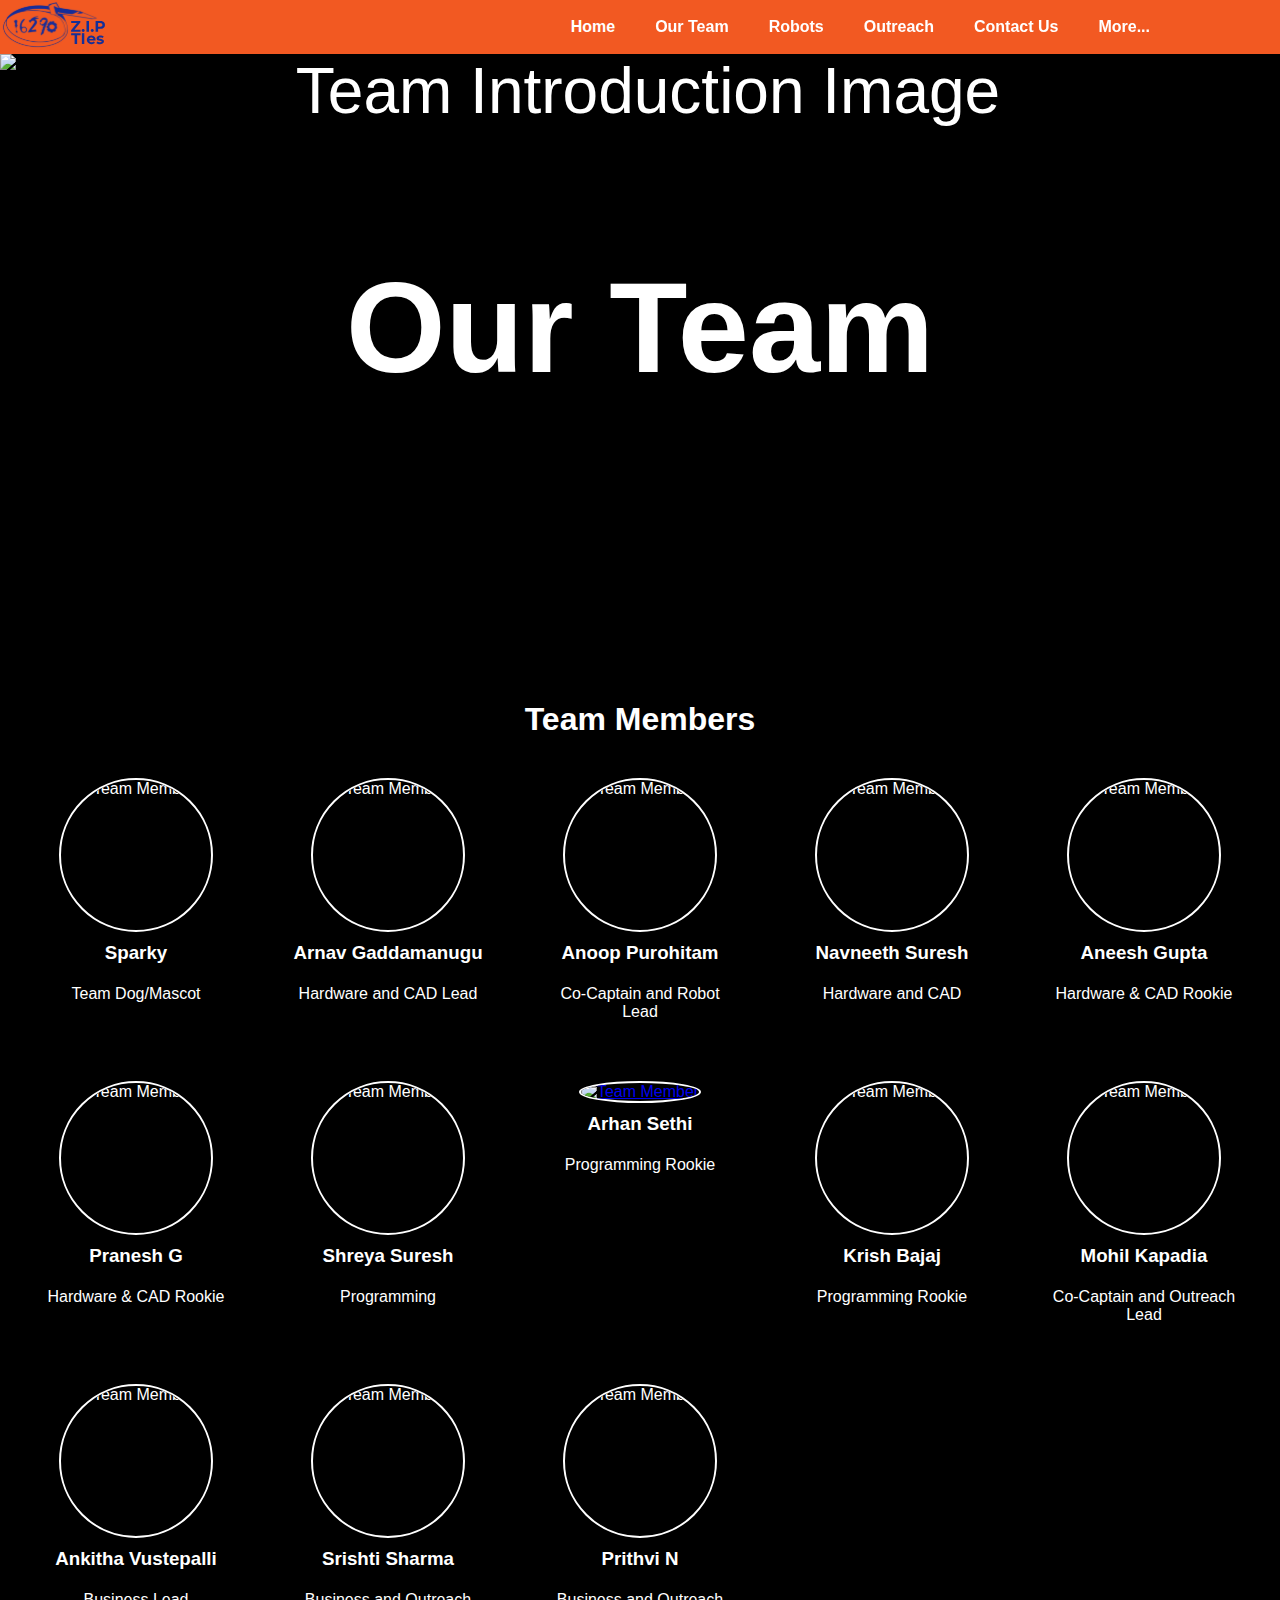
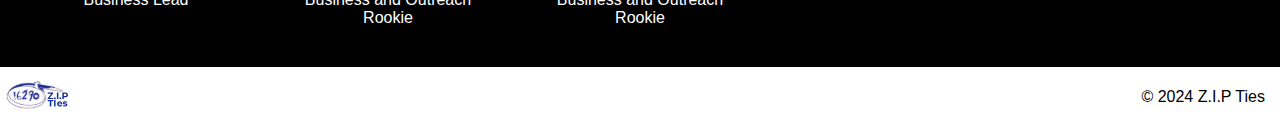
==== OurTeam.html @ 9b1b6311 "Add files via upload" ====
<!DOCTYPE html>
<html lang="en">

<head>
  <meta charset="UTF-8">
  <meta name="viewport" content="width=device-width, initial-scale=1.0">
  <title>Team Members</title>
  <link rel="stylesheet" href="style.css">
</head>

<body>
  <script src="script.js"></script>
  <header style="position: sticky; z-index:1000; top: 0">
    <nav style="margin-right:120px;">
      <div class="logo">
        <a href="#">
          <img src="teamlogolit.svg" alt="Z.I.P Ties">
        </a>
      </div>
      <ul class="nav-menu">
        <li><a href="index.html">Home</a></li>
        <li><a href="OurTeam.html">Our Team</a></li>
        <li><a href="Robot.html">Robots</a></li>
        <li><a href="mohiloutreach.html">Outreach</a></li>
        <li><a href="Contact.html">Contact Us</a></li>
        <li class="dropdown">
          <a href="#" class="dropbtn">More...</a>
          <div class="dropdown-content">
            <a href="Mentors.html">Our Mentors</a>
            <a href="Photos.html">Pictures</a>
          </div>
        </li>
      </ul>

    </nav>
  </header>
  <div class="team-intro" style="font-size: 64px">
    <img src="team-intro-image.png" alt="Team Introduction Image">
    <div class="team-intro-text">
      <h1 style="
    padding-top: 200px;
    margin-top: 0px;
  ">Our Team</h1>
    </div>
  </div>
  <h1 style="
        margin-top: 300px;
        margin-bottom: 0px;
    ">Team Members</h1>
  <div class="team-container" style="margin-top:20px">
    <div class="team-member">
      <img src="placeholder1.png" alt="Team Member">
      <h3>Sparky</h3>
      <p>Team Dog/Mascot</p>
      <div class="team-member-info">doggo!</div>
    </div>
    <div class="team-member">
      <img src="placeholder2.png" alt="Team Member">
      <h3>Arnav Gaddamanugu</h3>
      <p>Hardware and CAD Lead</p>
    </div>
    <div class="team-member">
      <img src="placeholder3.png" alt="Team Member">
      <h3>Anoop Purohitam</h3>
      <p>Co-Captain and Robot Lead</p>
      <div class="team-member-info">anoop is awesome!</div>
    </div>
    <div class="team-member">
      <img src="placeholder4.png" alt="Team Member">
      <h3>Navneeth Suresh</h3>
      <p>Hardware and CAD</p>
    </div>
    <div class="team-member">
      <img src="placeholder5.png" alt="Team Member">
      <h3>Aneesh Gupta</h3>
      <p>Hardware & CAD Rookie</p>
    </div>
    <div class="team-member">
      <img src="placeholder6.png" alt="Team Member">
      <h3>Pranesh G</h3>
      <p>Hardware & CAD Rookie</p>
    </div>
    <div class="team-member">
      <img src="placeholder7.png" alt="Team Member">
      <h3>Shreya Suresh</h3>
      <p>Programming</p>
    </div>
    <div class="team-member">
      <a href="arhan.html" class="team-member-link">
        <img src="placeholder8.png" alt="Team Member" class="team-member-img">
      </a>
      <h3>Arhan Sethi</h3>
      <p>Programming Rookie</p>
      <div class="team-member-info">arhan.html...</div>
    </div>

    <script>
      const teamMembers = document.querySelectorAll(".team-member");

      teamMembers.forEach(function (teamMember) {
        const img = teamMember.querySelector(".team-member-img");
        const link = teamMember.querySelector(".team-member-link");

        link.addEventListener("mouseenter", function () {
          img.style.cursor = "pointer";
        });

        link.addEventListener("mouseleave", function () {
          img.style.cursor = "default";
        });

        img.addEventListener("click", function (event) {
          event.preventDefault();
          const imgLink = this.parentNode.href;
          window.location.href = imgLink;
        });
      });
    </script>

    <style>
      .team-member-img {
        cursor: default;
      }
    </style>
    <div class="team-member">
      <img src="placeholder9.png" alt="Team Member">
      <h3>Krish Bajaj</h3>
      <p>Programming Rookie</p>
    </div>
    <div class="team-member">
      <img src="placeholder10.png" alt="Team Member">
      <h3>Mohil Kapadia</h3>
      <p>Co-Captain and Outreach Lead</p>
    </div>
    <div class="team-member">
      <img src="placeholder11.png" alt="Team Member">
      <h3>Ankitha Vustepalli</h3>
      <p>Business Lead</p>
    </div>
    <div class="team-member">
      <img src="placeholder12.png" alt="Team Member">
      <h3>Srishti Sharma</h3>
      <p>Business and Outreach Rookie</p>
    </div>
    <div class="team-member">
      <img src="placeholder13.png" alt="Team Member">
      <h3>Prithvi N</h3>
      <p>Business and Outreach Rookie</p>
    </div>
  </div>
  <script src="script.js"></script>
  <footer style="overflow-x: hidden;" class="footer">
    <div class="footer-logo">
      <a href="admin.html" class="logo-link">
        <img style="max-height: 30px;" src="teamlogolit.svg">
      </a>
    </div>
    <p style="
        margin-right: 20px;
        color: black;
    ">© 2024 Z.I.P Ties</p>
  </footer>
</body>

</html>
---- style.css ----
header {
  background-color: #F25922;
  color: #fff;
  margin: 0;
  padding: 0;
}

@import url('https://fonts.googleapis.com/css2?family=Montserrat:ital,wght@0,100..900;1,100..900&display=swap');

body {
  font-family: 'Montserrat', sans-serif;
  margin: 0;
  padding: 0;
}

nav {
  display: flex;
  justify-content: space-between;
  align-items: center;
  font-weight: 600;
}

teampic {
  display: flex;
  align-items: center;
  justify-content: center;
}

.logo img {
  height: 50px;
}

.nav-menu {
  list-style-type: none;
  margin: 0;
  padding: 0;
  display: flex;
}

.nav-menu li {
  margin-left: 20px;
  position: relative;
}

.nav-menu a {
  color: #fff;
  text-decoration: none;
  padding: 5px 10px;
  position: relative;
  overflow: hidden;
}

.nav-menu a::after {
  content: '';
  position: absolute;
  bottom: 0;
  left: 0;
  width: 100%;
  height: 2px;
  background-color: #fff;
  opacity: 0;
  transform: translate3d(-100%, 0, 0);
  transition: opacity 0.3s, transform 0.3s;
}

.nav-menu a:hover::after,
.nav-menu a:focus::after {
  opacity: 1;
  transform: translate3d(0, 0, 0);
}

body {
  font-family: Arial, sans-serif;
  text-align: center;
  background-color: #000;
  color: #fff;
}

.team-container {
  display: grid;
  grid-template-columns: repeat(auto-fit, minmax(200px, 1fr));
  grid-gap: 20px;
  justify-items: center;
  margin: 20px;
}

.team-member {
  display: flex;
  flex-direction: column;
  align-items: center;
  padding: 20px;
  max-width: 300px;
  position: relative;
}

.team-member img {
  width: 150px;
  height: 150px;
  object-fit: cover;
  border-radius: 50%;
  border: 2px solid #fff;
}

.team-member h3 {
  margin-top: 10px;
  margin-bottom: 5px;
}

.team-member p {
  margin-bottom: 0;
}

.team-member-info {
  display: none;
  position: absolute;
  bottom: 0;
  left: 0;
  right: 0;
  background-color: rgba(255, 255, 255, 0.8);
  color: #000;
  padding: 10px;
  border-radius: 5px;
  transition: all 0.3s ease-in-out;
  /* Added transition property */
  transform: translateY(100%);
  /* Moved the element below initially */
  opacity: 0;
  /* Set initial opacity to 0 */
}

.team-member:hover .team-member-info {
  display: block;
  transform: translateY(0);
  /* Moved the element to its original position on hover */
  opacity: 1;
  /* Set opacity to 1 on hover */
}

.team-intro {
  position: relative;
  width: 100%;
}

.team-intro-text {
  position: relative;
  z-index: 1;
  max-width: 600px;
  margin: 0 auto 20px;
  text-align: center;
}

.team-intro img {
  width: 100%;
  height: auto;
  position: absolute;
  top: 0;
  left: 0;
  z-index: 0;
}

/* Dropdown Button */
.dropbtn {
  text-decoration: none;
}

/* Dropdown Content (Hidden by Default) */
.dropdown-content {
  display: none;
  position: absolute;
  background-color: #f15922;
  min-width: 160px;
  box-shadow: 0px 8px 16px 0px rgba(0, 0, 0, 0.2);
  z-index: 1;
  top: 100%;
  left: 0;
}

/* Links inside the dropdown */
.dropdown-content a {
  color: white;
  padding: 10px 10px;
  text-decoration: none;
  display: block;
}



/* Show the dropdown menu on hover */
.dropdown:hover .dropdown-content {
  display: block;
}

/* Container holding the image and the text */
.container {
  position: relative;
  text-align: center;
  color: #FFF;
  display: flex;
}

/* Bottom left text */
.bottom-left {
  position: absolute;
  bottom: 8px;
  left: 16px;
}

/* Top left text */
.top-left {
  position: absolute;
  top: 8px;
  left: 16px;
}

/* Top right text */
.top-right {
  position: absolute;
  top: 8px;
  right: 16px;
}

/* Bottom right text */
.bottom-right {
  position: absolute;
  bottom: 8px;
  right: 16px;
}

/* Centered text */
.centered {
  position: absolute;
  font-family: 'Montserrat', sans-serif;
  font-weight: 700;
  top: 50%;
  left: 50%;
  transform: translate(-50%, -50%);
}

.centered1 {
  position: absolute;
  font-family: 'Montserrat', sans-serif;
  font-weight: 700;
  top: 50%;
  left: 5%;
  /* Adjust this value to change the horizontal position */
  transform: translateY(-50%);
}

.footer {
  background-color: white;
  color: #707070;
  padding: 5px;
  display: flex;
  justify-content: space-between;
  bottom: 0;
  left: 0;
  width: 100%;
  align-items: center;
}

.centerstage {
  display: flex;
  flex-direction: column;
  /* Change to column layout */
  align-items: center;
  justify-content: center;
  background-color: #f0f0f0;
  padding: 20px;
}

.contentcontent {
  text-align: center;
  /* Center align the text */
  margin-bottom: 20px;
  /* Add some spacing between text and image */
}

.image-centerstage {
  position: relative;
  flex: 0 0 auto;
}

.image-centerstage img {
  max-width: 100%;
  height: auto;
}
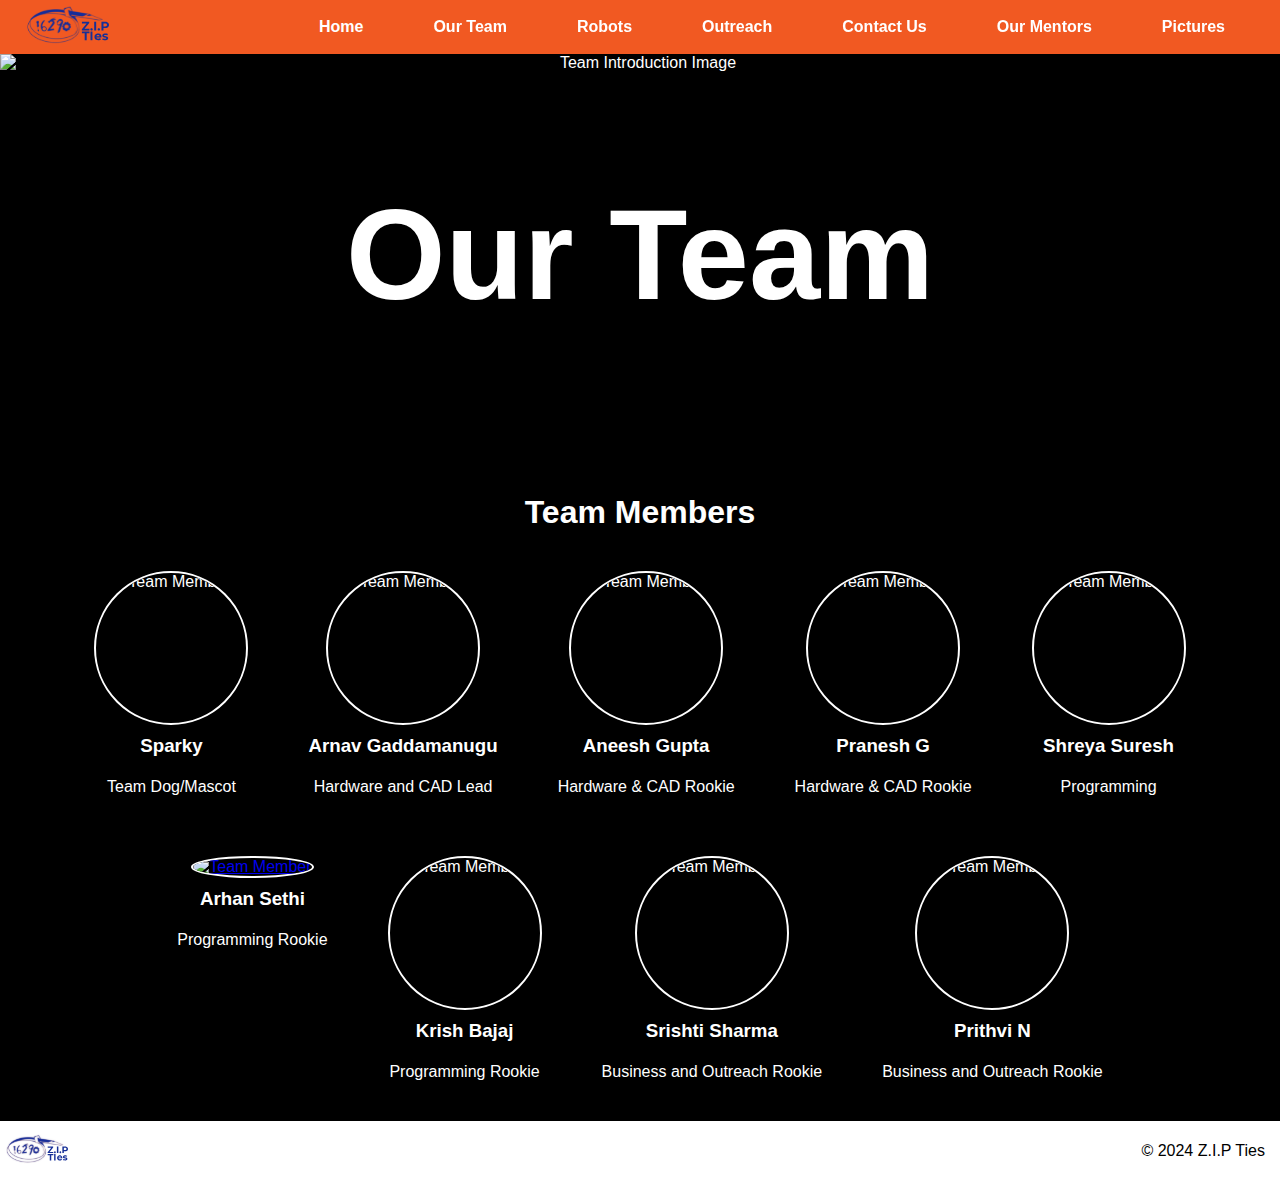
==== commit f5d6e979: "Update OurTeam.html" ====
--- a/OurTeam.html
+++ b/OurTeam.html
@@ -10,12 +10,133 @@
 
 <body>
   <script src="script.js"></script>
-  <header style="position: sticky; z-index:1000; top: 0">
-    <nav style="margin-right:120px;">
+  <style>
+    body {
+  font-family: 'Montserrat', sans-serif;
+  margin: 0;
+  padding: 0;
+  overflow-x: hidden;
+}
+
+header {
+  position: sticky;
+  top: 0;
+  z-index: 1000;
+  background-color: #f15922;
+}
+
+nav {
+  display: flex;
+  justify-content: space-between;
+  align-items: center;
+  padding: 5px 15px;
+  font-family: 'Montserrat', sans-serif;
+}
+
+.logo {
+  display: flex;
+  align-items: center;
+  margin-left: 10px;
+}
+
+.logo img {
+  max-height: 40px;
+}
+
+.nav-menu {
+  list-style-type: none;
+  display: flex;
+  margin: 0;
+  padding: 0;
+}
+
+.nav-menu li {
+  margin-left: 20px;
+}
+
+.nav-menu a {
+  text-decoration: none;
+  color: #fff;
+  margin-right: 30px;
+}
+
+.hamburger {
+  display: none;
+  cursor: pointer;
+  z-index: 1001;
+}
+
+.hamburger div {
+  width: 25px;
+  height: 3px;
+  background-color: white;
+  margin: 5px 0;
+  transition: all 0.3s ease;
+}
+
+@media (max-width: 767px) {
+  .nav-menu {
+    flex-direction: column;
+    position: fixed;
+    top: 60px;
+    right: -100%;
+    width: 100%;
+    height: calc(100% - 60px);
+    background-color: #f15922;
+    transition: 0.5s ease-in-out;
+    padding-top: 20px;
+  }
+  .nav-menu.active {
+    right: 0;
+  }
+  .nav-menu li {
+    margin: 20px 0;
+    opacity: 0;
+    transform: translateX(50px);
+    transition: 0.5s ease-in-out;
+  }
+  .nav-menu.active li {
+    opacity: 1;
+    transform: translateX(0);
+  }
+  .hamburger {
+    display: block;
+  }
+}
+
+/* Hamburger Animation */
+.hamburger.active div:nth-child(1) {
+  transform: rotate(-45deg) translate(-5px, 6px);
+}
+.hamburger.active div:nth-child(2) {
+  opacity: 0;
+}
+.hamburger.active div:nth-child(3) {
+  transform: rotate(45deg) translate(-5px, -6px);
+}
+
+@keyframes navLinkFade {
+  from {
+    opacity: 0;
+    transform: translateX(50px);
+  }
+  to {
+    opacity: 1;
+    transform: translateX(0);
+  }
+}
+  </style>
+  <header>
+    <nav>
       <div class="logo">
         <a href="#">
           <img src="teamlogolit.svg" alt="Z.I.P Ties">
         </a>
+      </div>
+      <div class="hamburger">
+        <div></div>
+        <div></div>
+        <div></div>
       </div>
       <ul class="nav-menu">
         <li><a href="index.html">Home</a></li>
@@ -23,31 +144,50 @@
         <li><a href="Robot.html">Robots</a></li>
         <li><a href="mohiloutreach.html">Outreach</a></li>
         <li><a href="Contact.html">Contact Us</a></li>
-        <li class="dropdown">
-          <a href="#" class="dropbtn">More...</a>
-          <div class="dropdown-content">
-            <a href="Mentors.html">Our Mentors</a>
-            <a href="Photos.html">Pictures</a>
-          </div>
-        </li>
+        <li><a href="Mentors.html">Our Mentors</a></li>
+        <li><a href="Photos.html">Pictures</a></li>
       </ul>
-
     </nav>
   </header>
-  <div class="team-intro" style="font-size: 64px">
-    <img src="team-intro-image.png" alt="Team Introduction Image">
-    <div class="team-intro-text">
-      <h1 style="
-    padding-top: 200px;
-    margin-top: 0px;
-  ">Our Team</h1>
+  <script>
+    document.addEventListener('DOMContentLoaded', function() {
+  const hamburger = document.querySelector('.hamburger');
+  const navMenu = document.querySelector('.nav-menu');
+  const navLinks = document.querySelectorAll('.nav-menu li');
+
+  hamburger.addEventListener('click', () => {
+    navMenu.classList.toggle('active');
+    hamburger.classList.toggle('active');
+    
+    navLinks.forEach((link, index) => {
+      if (link.style.animation) {
+        link.style.animation = '';
+      } else {
+        link.style.animation = `navLinkFade 0.5s ease forwards ${index / 7 + 0.3}s`;
+      }
+    });
+  });
+});
+  </script>
+  <div class="team-intro" style="position: relative; width: 100%; height: 400px; overflow: hidden;">
+    <img src="team-intro-image.png" alt="Team Introduction Image" style="width: 100%; height: 100%; object-fit: cover;">
+    <div class="team-intro-text" style="
+      position: absolute;
+      top: 50%;
+      left: 50%;
+      transform: translate(-50%, -50%);
+      text-align: center;
+      color: white;
+      font-size: 64px;
+      text-shadow: 2px 2px 4px rgba(0,0,0,0.5);
+    ">
+      <h1 style="margin: 0;">Our Team</h1>
     </div>
   </div>
-  <h1 style="
-        margin-top: 300px;
-        margin-bottom: 0px;
-    ">Team Members</h1>
-  <div class="team-container" style="margin-top:20px">
+
+  <h1 style="text-align: center; margin-top: 40px; margin-bottom: 20px;">Team Members</h1>
+
+  <div class="team-container" style="display: flex; flex-wrap: wrap; justify-content: center; gap: 20px; padding: 0 20px;">
     <div class="team-member">
       <img src="placeholder1.png" alt="Team Member">
       <h3>Sparky</h3>
@@ -58,17 +198,6 @@
       <img src="placeholder2.png" alt="Team Member">
       <h3>Arnav Gaddamanugu</h3>
       <p>Hardware and CAD Lead</p>
-    </div>
-    <div class="team-member">
-      <img src="placeholder3.png" alt="Team Member">
-      <h3>Anoop Purohitam</h3>
-      <p>Co-Captain and Robot Lead</p>
-      <div class="team-member-info">anoop is awesome!</div>
-    </div>
-    <div class="team-member">
-      <img src="placeholder4.png" alt="Team Member">
-      <h3>Navneeth Suresh</h3>
-      <p>Hardware and CAD</p>
     </div>
     <div class="team-member">
       <img src="placeholder5.png" alt="Team Member">
@@ -128,16 +257,6 @@
       <p>Programming Rookie</p>
     </div>
     <div class="team-member">
-      <img src="placeholder10.png" alt="Team Member">
-      <h3>Mohil Kapadia</h3>
-      <p>Co-Captain and Outreach Lead</p>
-    </div>
-    <div class="team-member">
-      <img src="placeholder11.png" alt="Team Member">
-      <h3>Ankitha Vustepalli</h3>
-      <p>Business Lead</p>
-    </div>
-    <div class="team-member">
       <img src="placeholder12.png" alt="Team Member">
       <h3>Srishti Sharma</h3>
       <p>Business and Outreach Rookie</p>
@@ -162,4 +281,4 @@
   </footer>
 </body>
 
-</html>+</html>
